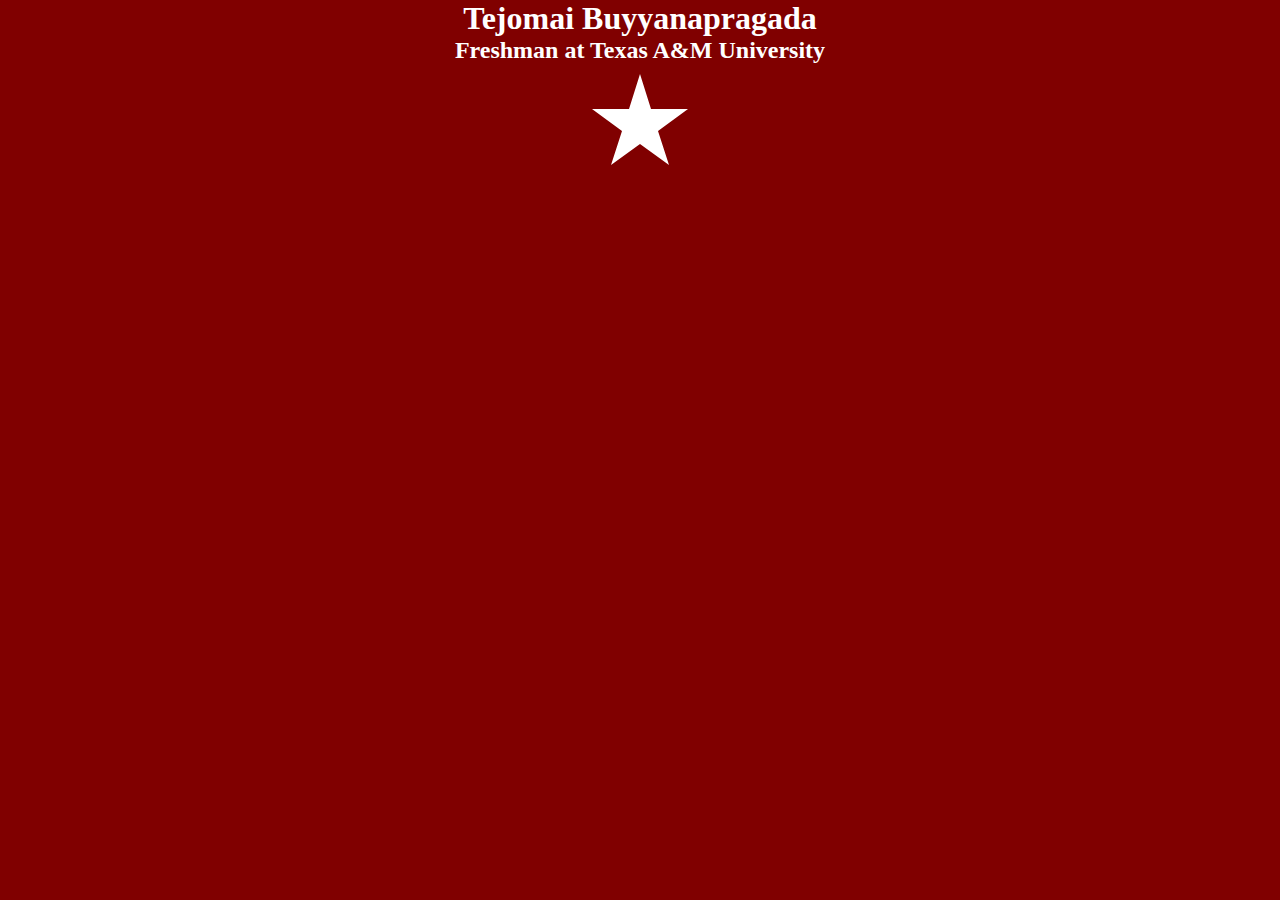
==== index.html @ 365c286c "Update index.html" ====
<!DOCTYPE html>
<html lang="en">
<head>
  <meta charset="UTF-8">
  <meta name="viewport" content="width=device-width, initial-scale=1.0">
  <title>Tejomai Buyyanapragada</title>
  <style>
    body {
      background-color: maroon;
      margin: 0;
      padding: 0;
      display: flex;
      flex-direction: column;
      align-items: center;
      justify-content: center;
    }

    h1, h2 {
      color: white;
      margin: 0;
    }

    h1 {
      font-size: 2em;
    }

    h2 {
      font-size: 1.5em;
    }

    .flower {
      width: 100px;
      height: 100px;
      background-color: white;
      clip-path: polygon(50% 0%, 61% 35%, 98% 35%, 68% 57%, 79% 91%, 50% 70%, 21% 91%, 32% 57%, 2% 35%, 39% 35%);
      margin-top: 10px;
    }
  </style>
</head>
<body>
  <h1>Tejomai Buyyanapragada</h1>
  <h2>Freshman at Texas A&M University</h2>
  <div class="flower"></div>
</body>
</html>
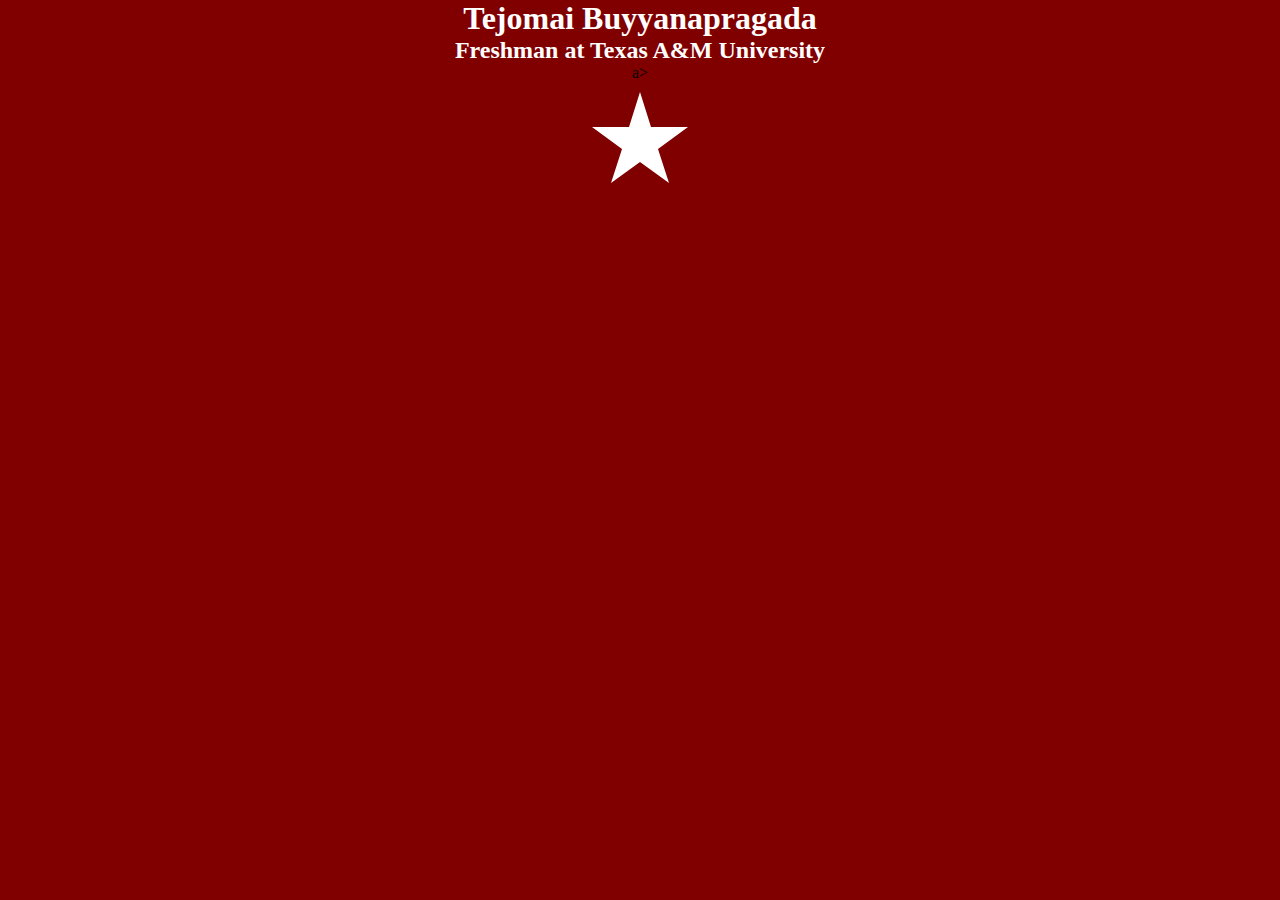
==== commit 70e89f9c: "Update index.html" ====
--- a/index.html
+++ b/index.html
@@ -40,6 +40,7 @@
 <body>
   <h1>Tejomai Buyyanapragada</h1>
   <h2>Freshman at Texas A&M University</h2>
+  <a href="/aboutme.html"></a>a>
   <div class="flower"></div>
 </body>
 </html>
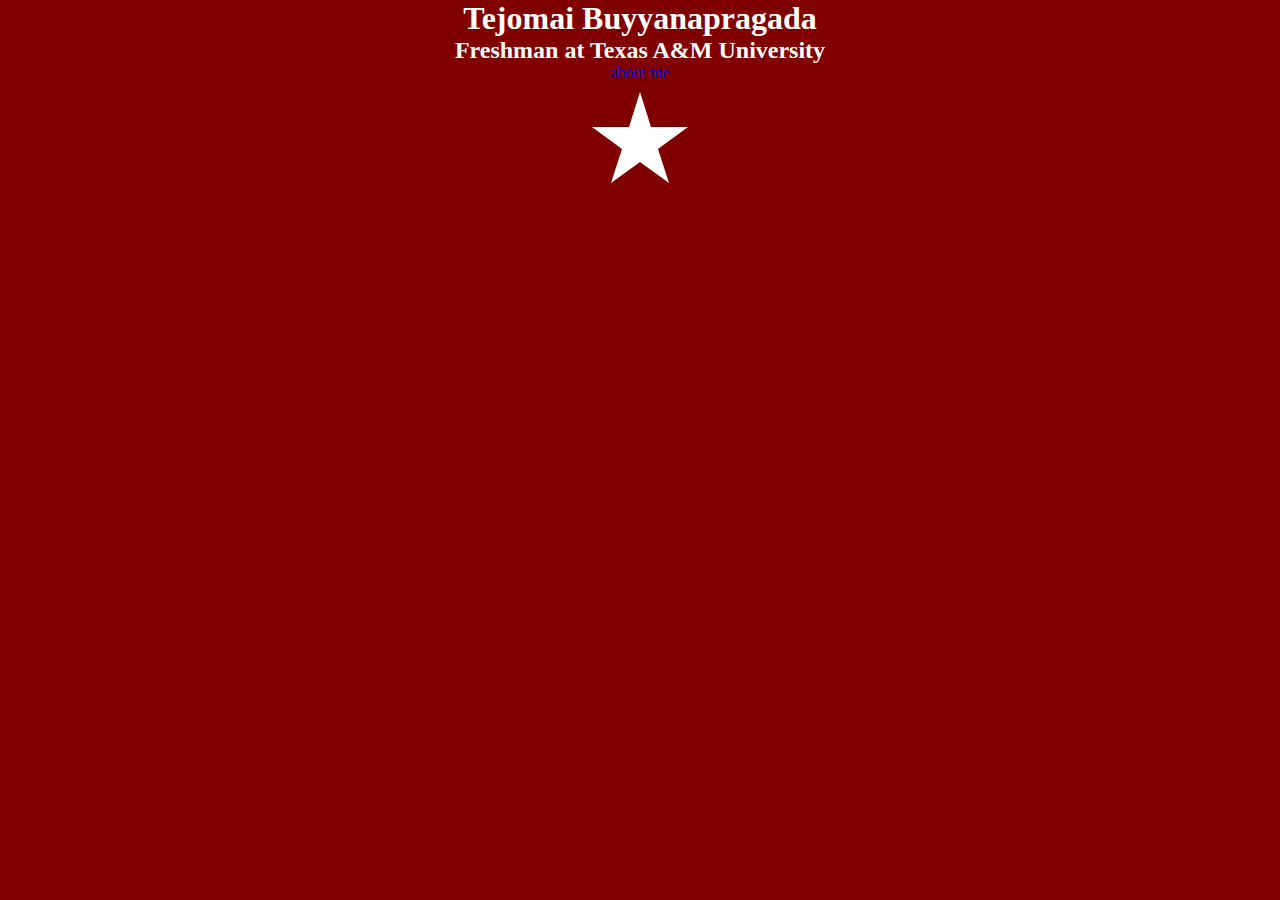
==== commit 07980a99: "Update index.html" ====
--- a/index.html
+++ b/index.html
@@ -40,7 +40,7 @@
 <body>
   <h1>Tejomai Buyyanapragada</h1>
   <h2>Freshman at Texas A&M University</h2>
-  <a href="/aboutme.html"></a>a>
+  <a href="/aboutme.html">about me</a>
   <div class="flower"></div>
 </body>
 </html>
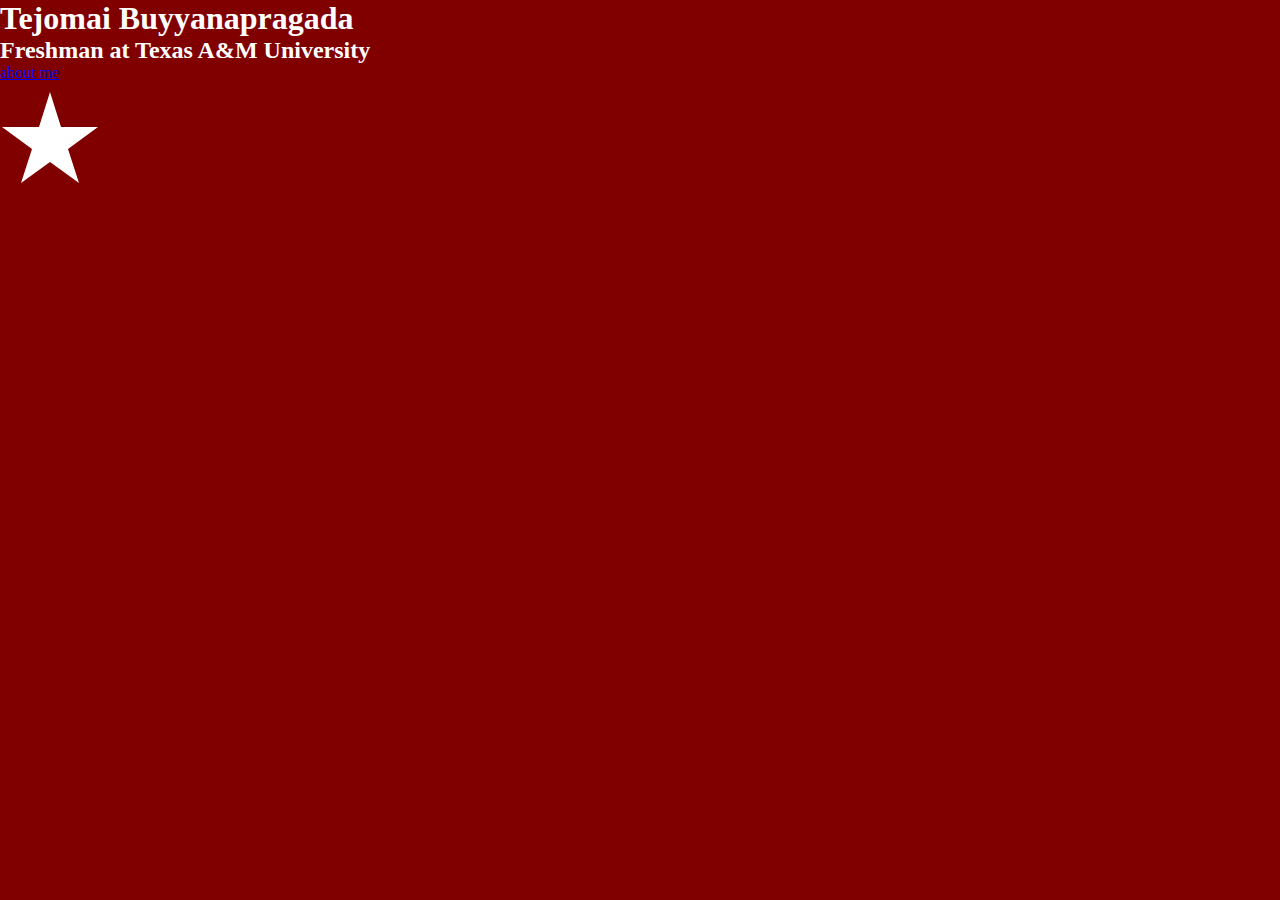
==== commit 92111556: "Update index.html" ====
--- a/index.html
+++ b/index.html
@@ -11,13 +11,13 @@
       padding: 0;
       display: flex;
       flex-direction: column;
-      align-items: center;
-      justify-content: center;
     }
 
     h1, h2 {
       color: white;
       margin: 0;
+      align-items: center;
+      justify-content: center;
     }
 
     h1 {
@@ -40,7 +40,7 @@
 <body>
   <h1>Tejomai Buyyanapragada</h1>
   <h2>Freshman at Texas A&M University</h2>
-  <a href="/aboutme.html">about me</a>
+  <a href="/personal/aboutme.html">about me</a>
   <div class="flower"></div>
 </body>
 </html>
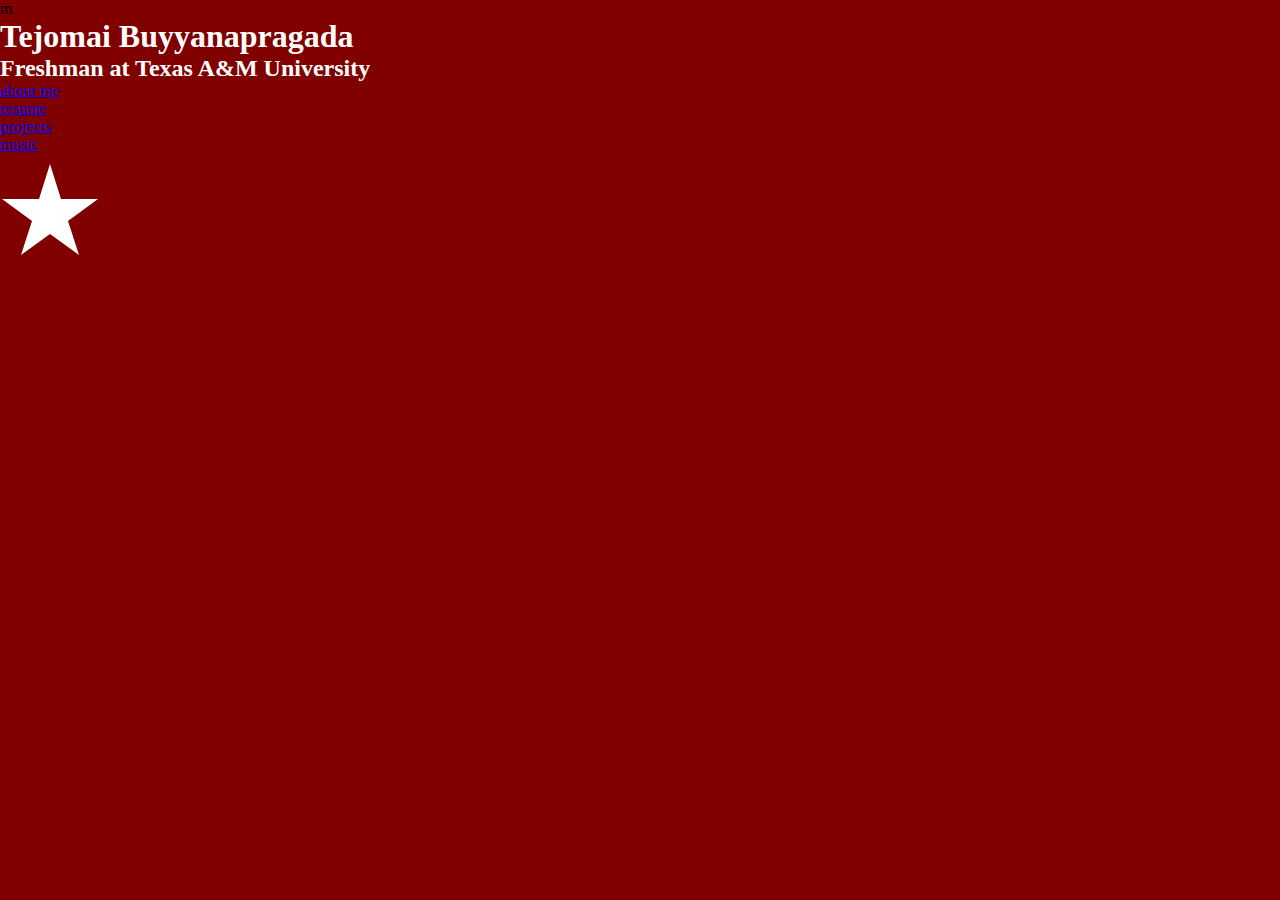
==== commit f54ea902: "Update index.html" ====
--- a/index.html
+++ b/index.html
@@ -1,4 +1,4 @@
-<!DOCTYPE html>
+m<!DOCTYPE html>
 <html lang="en">
 <head>
   <meta charset="UTF-8">
@@ -41,6 +41,9 @@
   <h1>Tejomai Buyyanapragada</h1>
   <h2>Freshman at Texas A&M University</h2>
   <a href="/personal/aboutme.html">about me</a>
+  <a href="/personal/resume.html">resume</a>
+  <a href="/personal/projects.html">projects</a>
+  <a href="/personal/music.html">music</a>
   <div class="flower"></div>
 </body>
 </html>
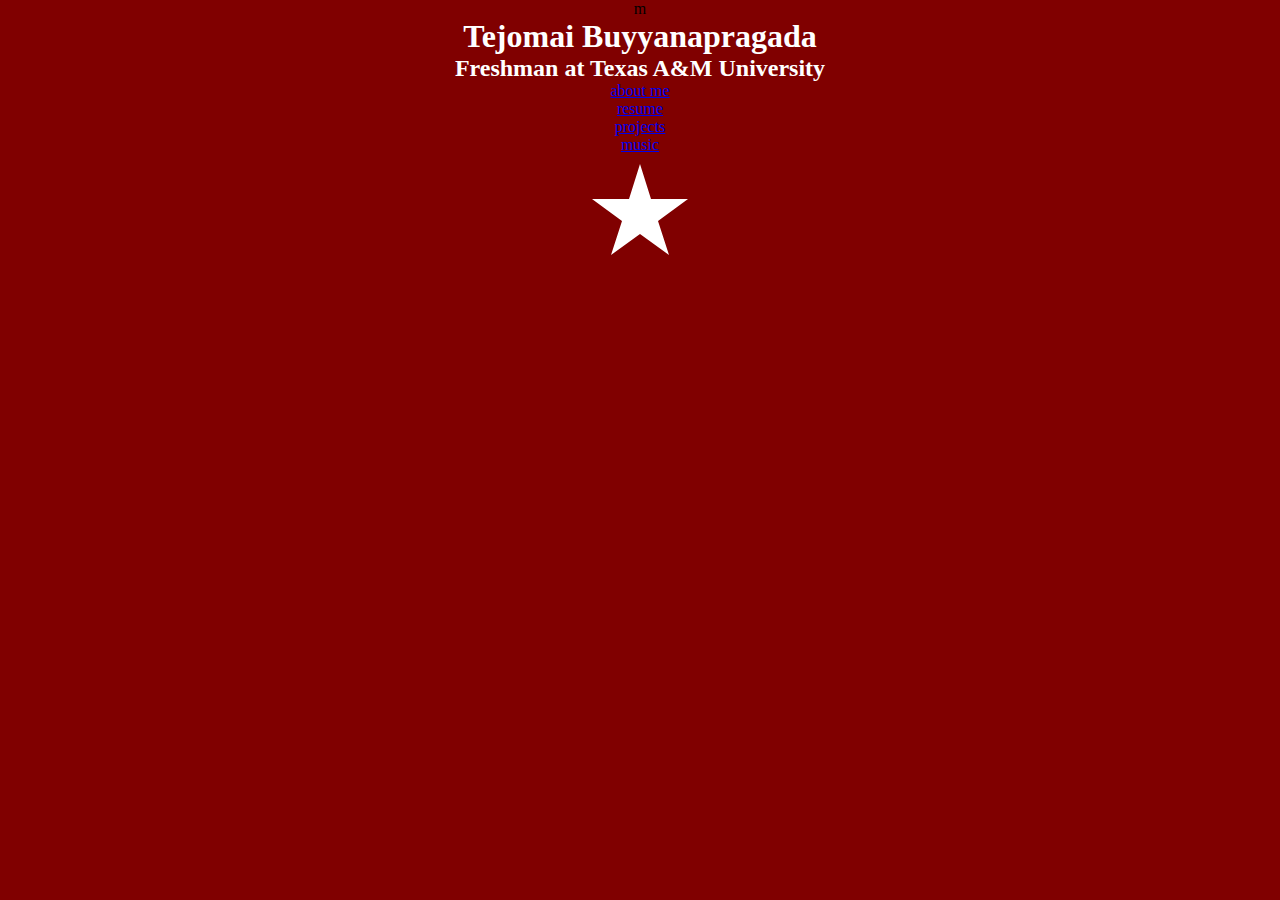
==== commit 34800d71: "Update index.html" ====
--- a/index.html
+++ b/index.html
@@ -11,13 +11,13 @@
       padding: 0;
       display: flex;
       flex-direction: column;
+      align-items: center;
+      justify-content: center;
     }
 
     h1, h2 {
       color: white;
       margin: 0;
-      align-items: center;
-      justify-content: center;
     }
 
     h1 {
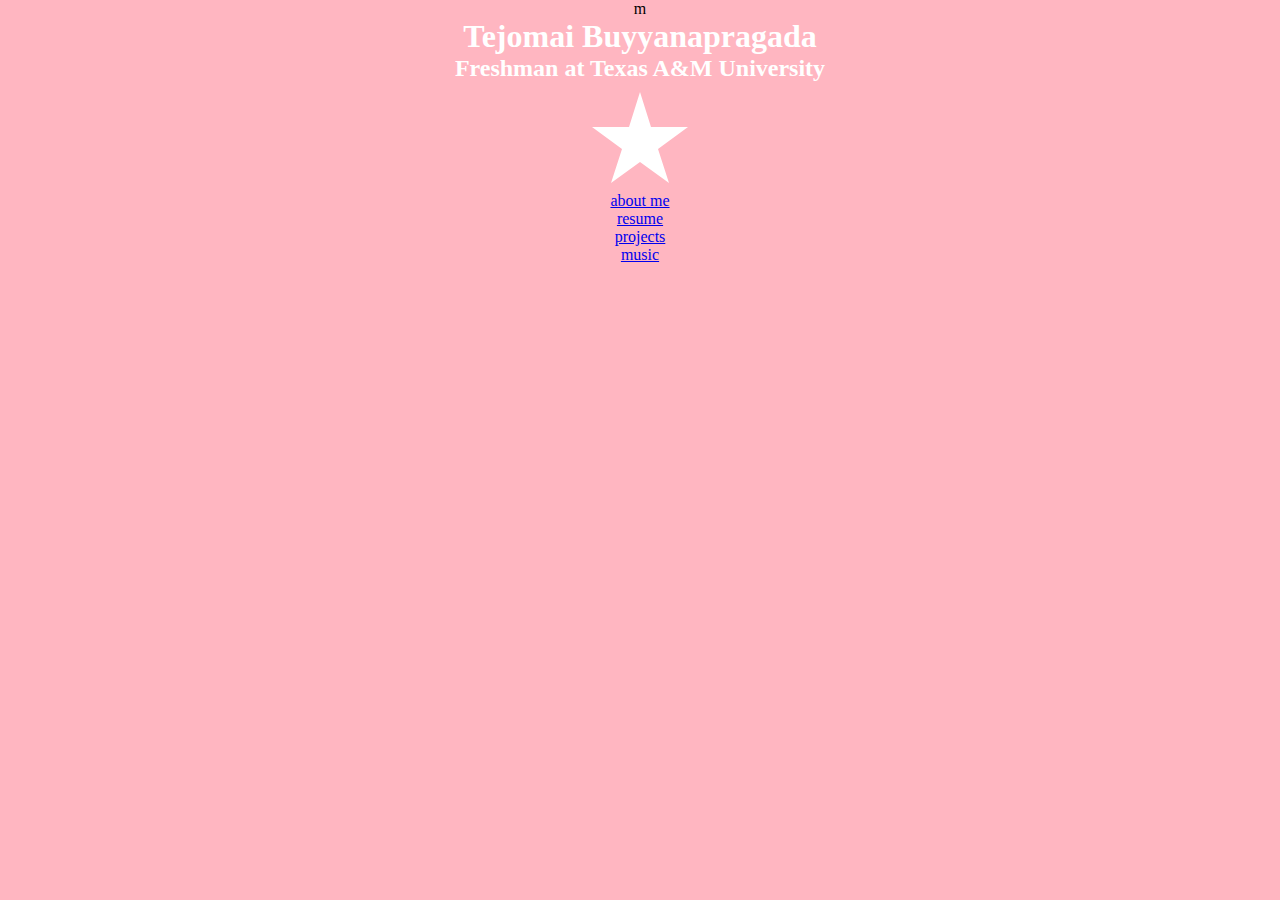
==== commit 5dbde712: "Update index.html" ====
--- a/index.html
+++ b/index.html
@@ -6,7 +6,7 @@
   <title>Tejomai Buyyanapragada</title>
   <style>
     body {
-      background-color: maroon;
+      background-color: lightpink;
       margin: 0;
       padding: 0;
       display: flex;
@@ -40,10 +40,10 @@
 <body>
   <h1>Tejomai Buyyanapragada</h1>
   <h2>Freshman at Texas A&M University</h2>
+  <div class="flower"></div>
   <a href="/personal/aboutme.html">about me</a>
   <a href="/personal/resume.html">resume</a>
   <a href="/personal/projects.html">projects</a>
   <a href="/personal/music.html">music</a>
-  <div class="flower"></div>
 </body>
 </html>
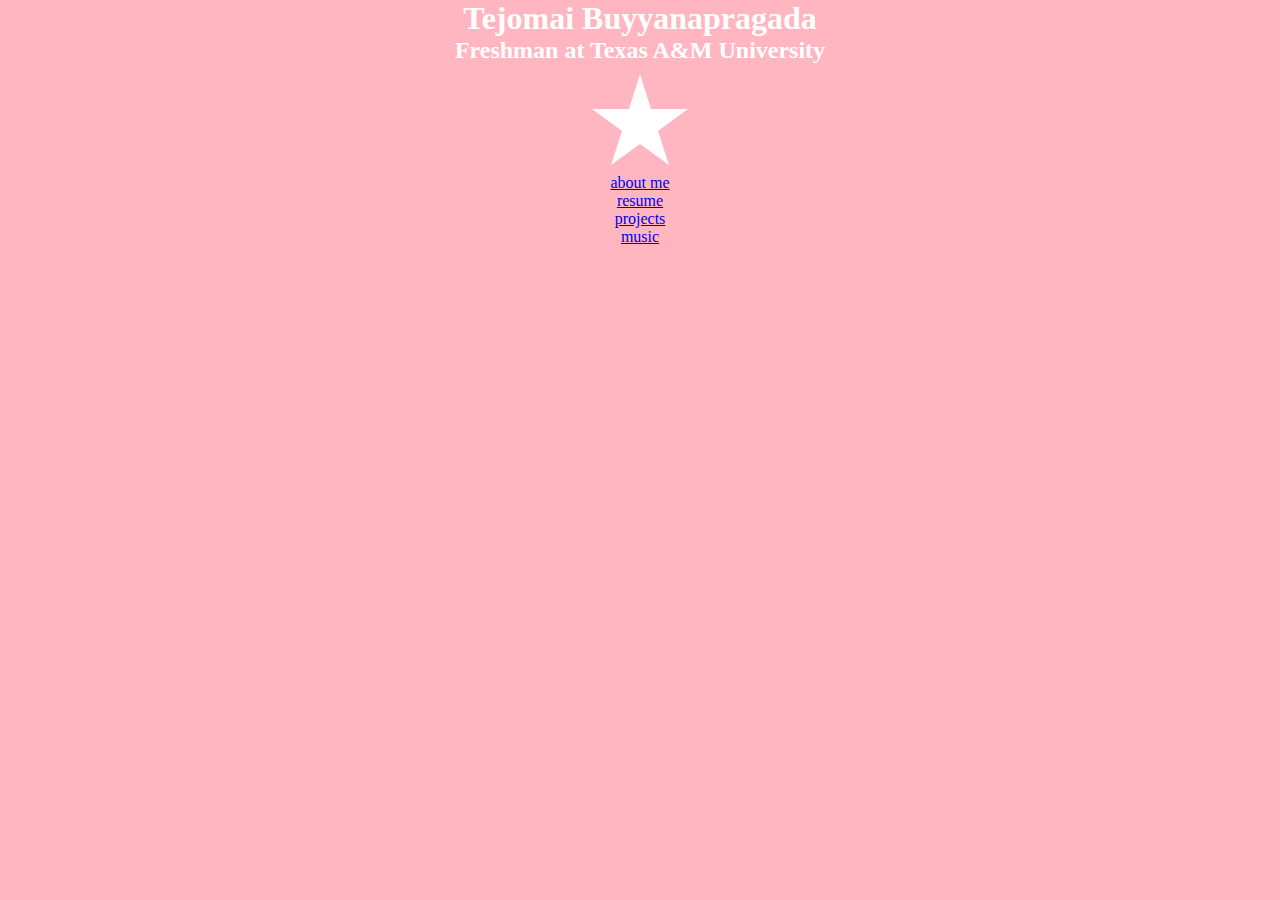
==== commit 79a959ab: "Update index.html" ====
--- a/index.html
+++ b/index.html
@@ -1,4 +1,4 @@
-m<!DOCTYPE html>
+<!DOCTYPE html>
 <html lang="en">
 <head>
   <meta charset="UTF-8">
